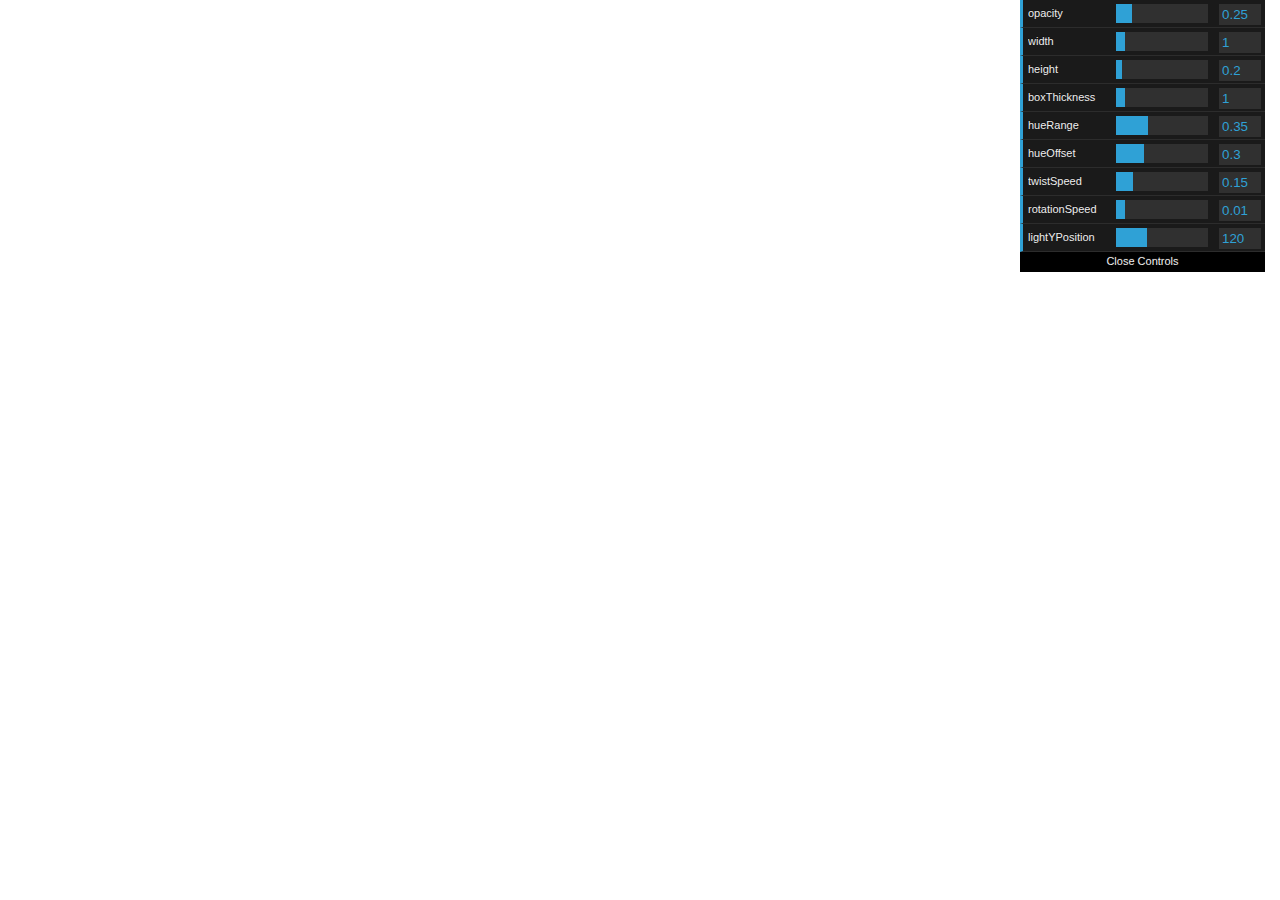
==== index.html @ 45720277 "use data from time series endpoint; move main application logic out into its own file" ====
<html>
	<head>
		<title>three-fun</title>
		<style>
			body { margin: 0; }
			canvas { width: 100%; height: 100% }
		</style>
	</head>
	<body>
		<script src="js/EventEmitter.min.js"></script>
		<script src="js/three.js"></script>
		<script src="js/dat.gui.js"></script>
		<script src="js/params.js"></script>
		<script src="js/OrbitControls.js"></script>
		<script src="js/gfx.js"></script>
		<script src="js/data.js"></script>
		<script src="js/main.js"></script>
	</body>
</html>
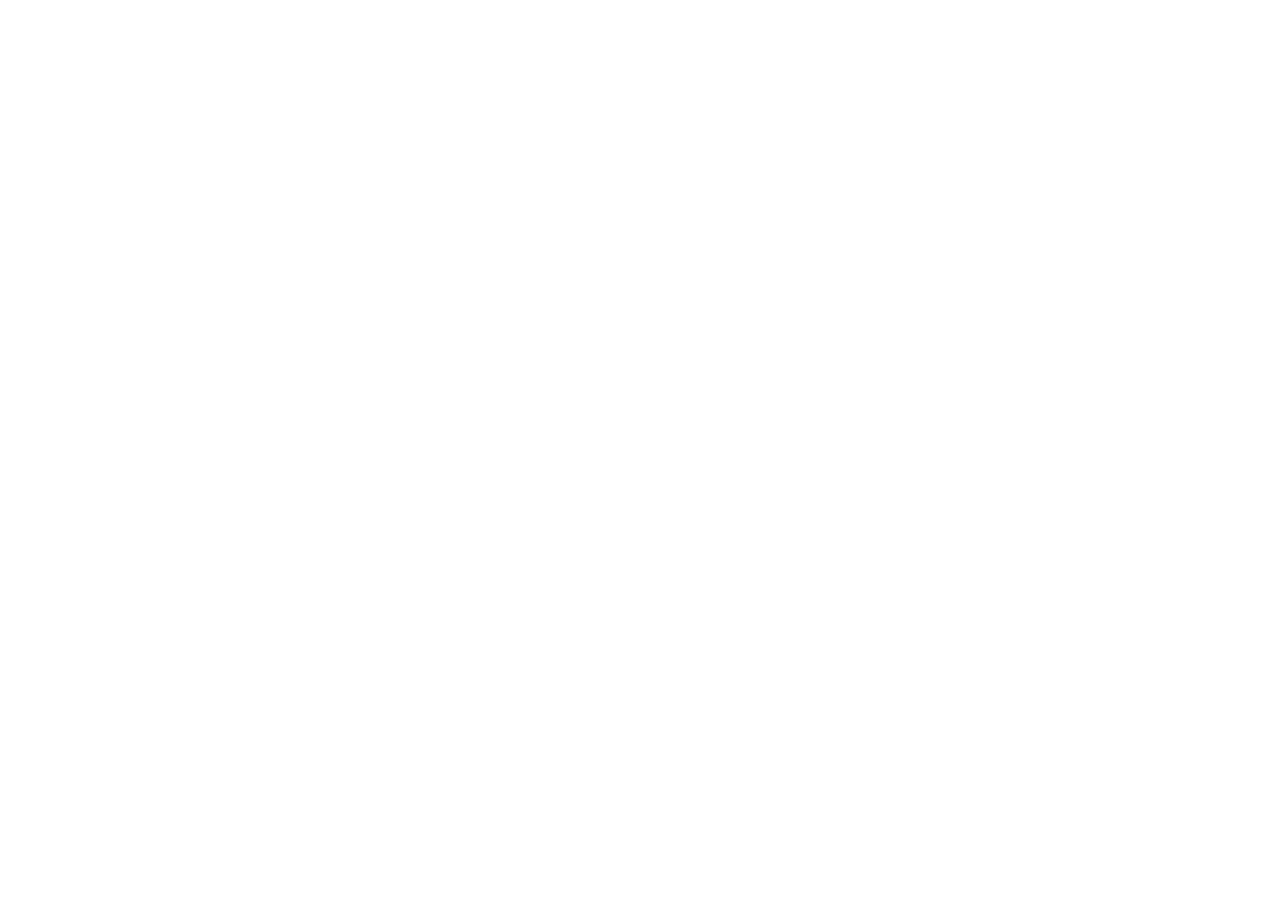
==== commit e271d85d: "add ticker values for x and y axis" ====
--- a/index.html
+++ b/index.html
@@ -12,6 +12,8 @@
 		<script src="js/dat.gui.js"></script>
 		<script src="js/params.js"></script>
 		<script src="js/OrbitControls.js"></script>
+		<script src="js/fonts/optimer_regular.typeface.js"></script>
+		<script src="js/fonts/optimer_bold.typeface.js"></script>
 		<script src="js/gfx.js"></script>
 		<script src="js/data.js"></script>
 		<script src="js/main.js"></script>
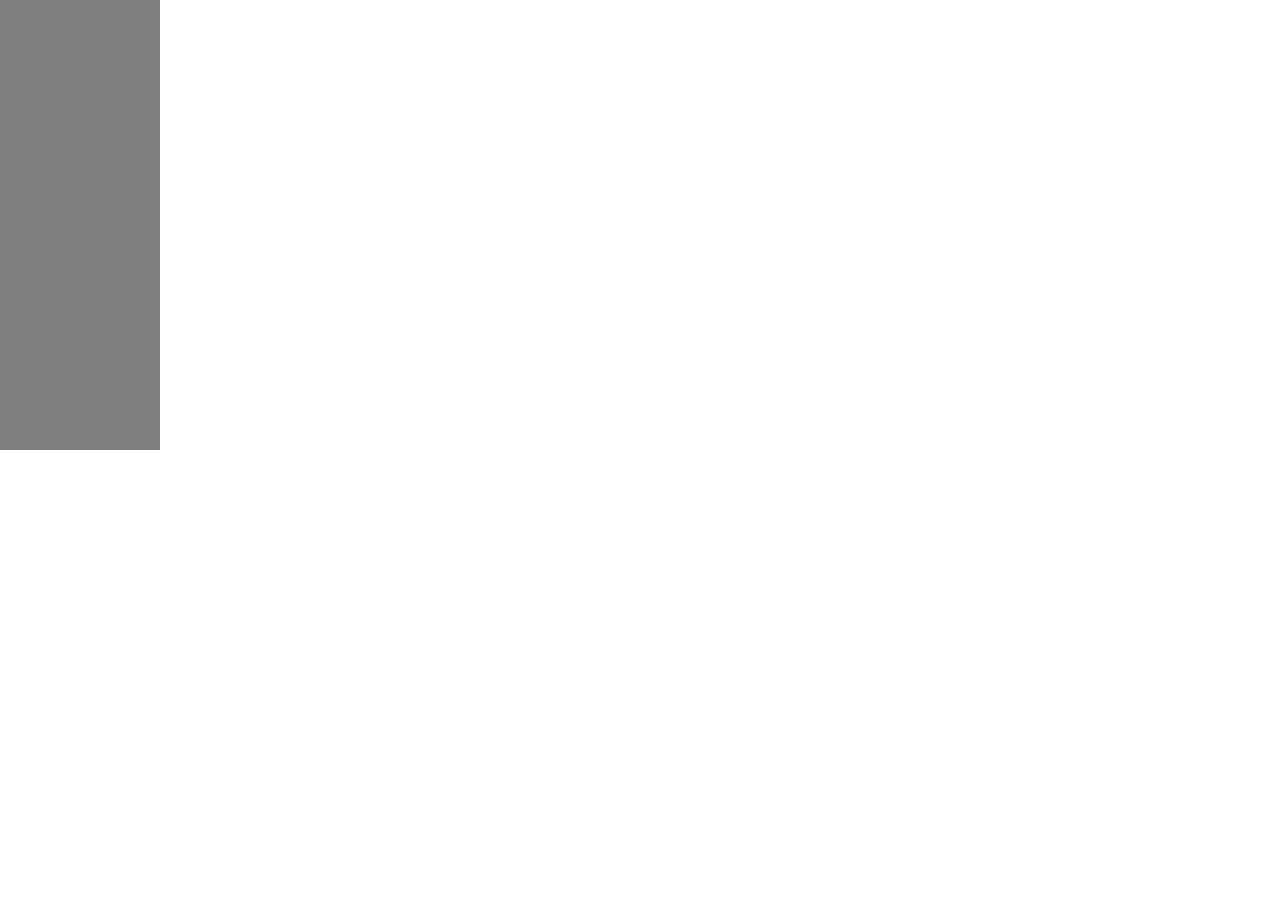
==== commit 95c6d3b9: "move js libs to lib folder" ====
--- a/index.html
+++ b/index.html
@@ -2,20 +2,40 @@
 	<head>
 		<title>three-fun</title>
 		<style>
-			body { margin: 0; }
+			body { margin: 0; position: relative; }
 			canvas { width: 100%; height: 100% }
+			.tagView { color: #FFFFFF; }
+			#tag-selection-overlay { position: absolute; top: 0; left: 0; width: 160; height: 50%; vertical-align: middle; z-index: 10; background-color: rgba(0,0,0,0.5);}
 		</style>
 	</head>
 	<body>
-		<script src="js/EventEmitter.min.js"></script>
-		<script src="js/three.js"></script>
-		<script src="js/dat.gui.js"></script>
-		<script src="js/params.js"></script>
-		<script src="js/OrbitControls.js"></script>
+		<script src="js/lib/jquery-2.1.4.js"></script>
+		<script src="js/lib/underscore.js"></script>
+		<script src="js/lib/backbone.js"></script>
+		<script src="js/lib/EventEmitter.min.js"></script>
+		<script src="js/lib/three.js"></script>
+		<script src="js/lib/dat.gui.js"></script>
+		<script src="js/lib/OrbitControls.js"></script>
+		
+    <script src="js/params.js"></script>
 		<script src="js/fonts/optimer_regular.typeface.js"></script>
 		<script src="js/fonts/optimer_bold.typeface.js"></script>
 		<script src="js/gfx.js"></script>
+
+		<div id="tag-selection-overlay">
+			<div class="tag-selection-list"></div>
+		</div>
+
+		<script type="text/template" id="tag-list-item-tmpl">
+		  <div style="display:inline-block">
+		    <input type="checkbox" id="checkbox_<%=name%>" />
+        <label for="checkbox_<%=name%>"><%=name%></label>
+      </div>
+		</script>
+
+		<script src="js/tag-selection.js"></script>
 		<script src="js/data.js"></script>
 		<script src="js/main.js"></script>
+
 	</body>
-</html>+</html>
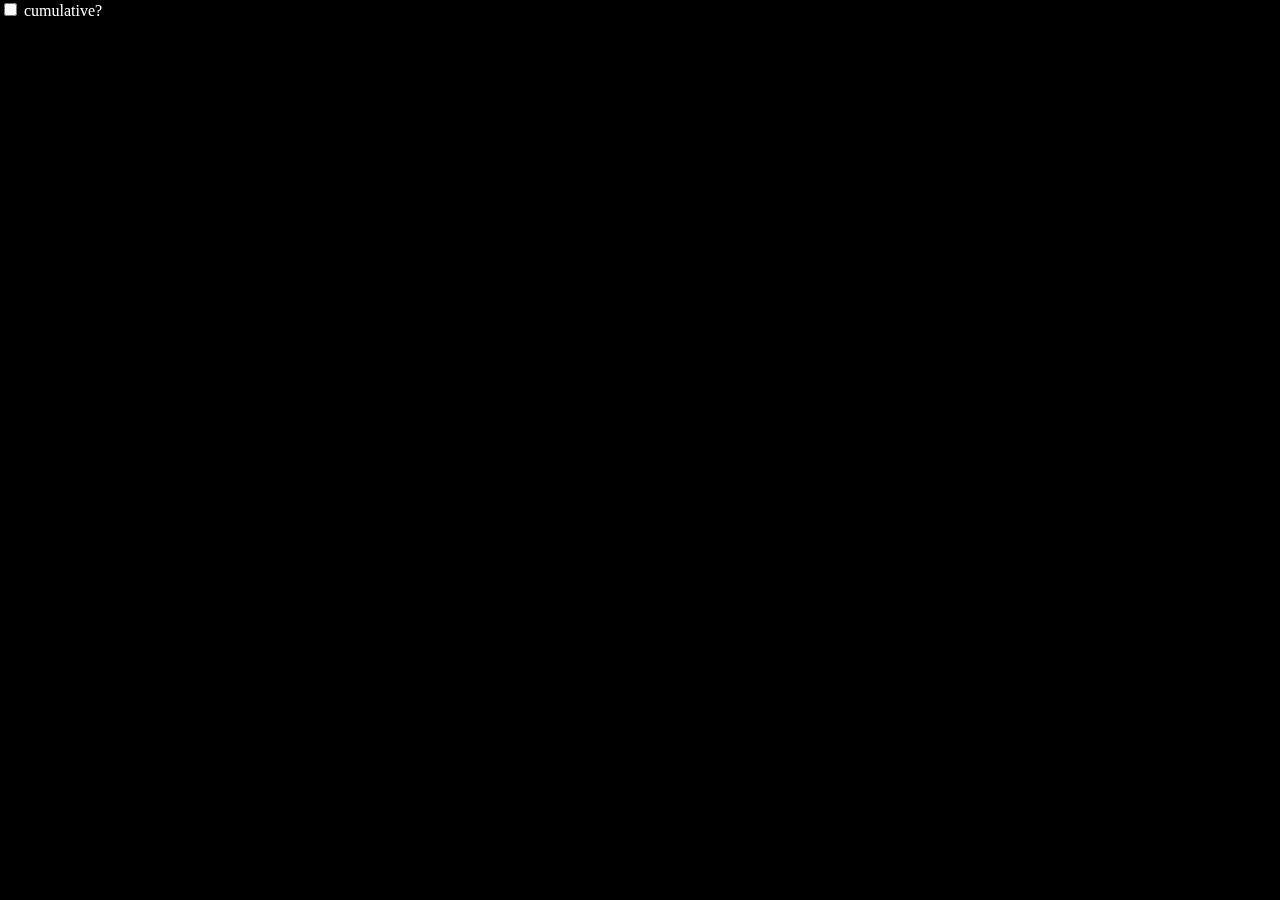
==== commit 95cca0ce: "wrap three.js logic in a backbone view, provide a model for basic params, cleanup, refactor, and pro" ====
--- a/index.html
+++ b/index.html
@@ -5,14 +5,14 @@
 			body { margin: 0; position: relative; }
 			canvas { width: 100%; height: 100% }
 			.tagView { color: #FFFFFF; }
-			#tag-selection-overlay { position: absolute; top: 0; left: 0; width: 160; height: 50%; vertical-align: middle; z-index: 10; background-color: rgba(0,0,0,0.5);}
+      .options { display:inline-block; margin-bottom: 20px; color: #FFFFFF; }
+			#tag-selection-overlay { position: absolute; top: 0; left: 0; width: 160; height: 100%; vertical-align: middle; z-index: 10; background-color: rgba(0,0,0,0.5);}
 		</style>
 	</head>
 	<body>
 		<script src="js/lib/jquery-2.1.4.js"></script>
 		<script src="js/lib/underscore.js"></script>
 		<script src="js/lib/backbone.js"></script>
-		<script src="js/lib/EventEmitter.min.js"></script>
 		<script src="js/lib/three.js"></script>
 		<script src="js/lib/dat.gui.js"></script>
 		<script src="js/lib/OrbitControls.js"></script>
@@ -20,22 +20,27 @@
     <script src="js/params.js"></script>
 		<script src="js/fonts/optimer_regular.typeface.js"></script>
 		<script src="js/fonts/optimer_bold.typeface.js"></script>
-		<script src="js/gfx.js"></script>
 
 		<div id="tag-selection-overlay">
-			<div class="tag-selection-list"></div>
+
+      <div class="options">
+        <input type="checkbox" id="cumulative_bool" />
+        <label for="cumulative_bool">cumulative?</label>
+      </div>
+
+      <div class="tag-selection-list"></div>
 		</div>
 
 		<script type="text/template" id="tag-list-item-tmpl">
 		  <div style="display:inline-block">
-		    <input type="checkbox" id="checkbox_<%=name%>" />
+        <input type="checkbox" id="checkbox_<%=name%> checked="<%=checked%>" />
         <label for="checkbox_<%=name%>"><%=name%></label>
       </div>
 		</script>
 
-		<script src="js/tag-selection.js"></script>
-		<script src="js/data.js"></script>
+    <script src="js/tag-selection.js"></script>
+    <script src="js/models/VizModel.js"></script>
+		<script src="js/viz.js"></script>
 		<script src="js/main.js"></script>
-
 	</body>
 </html>
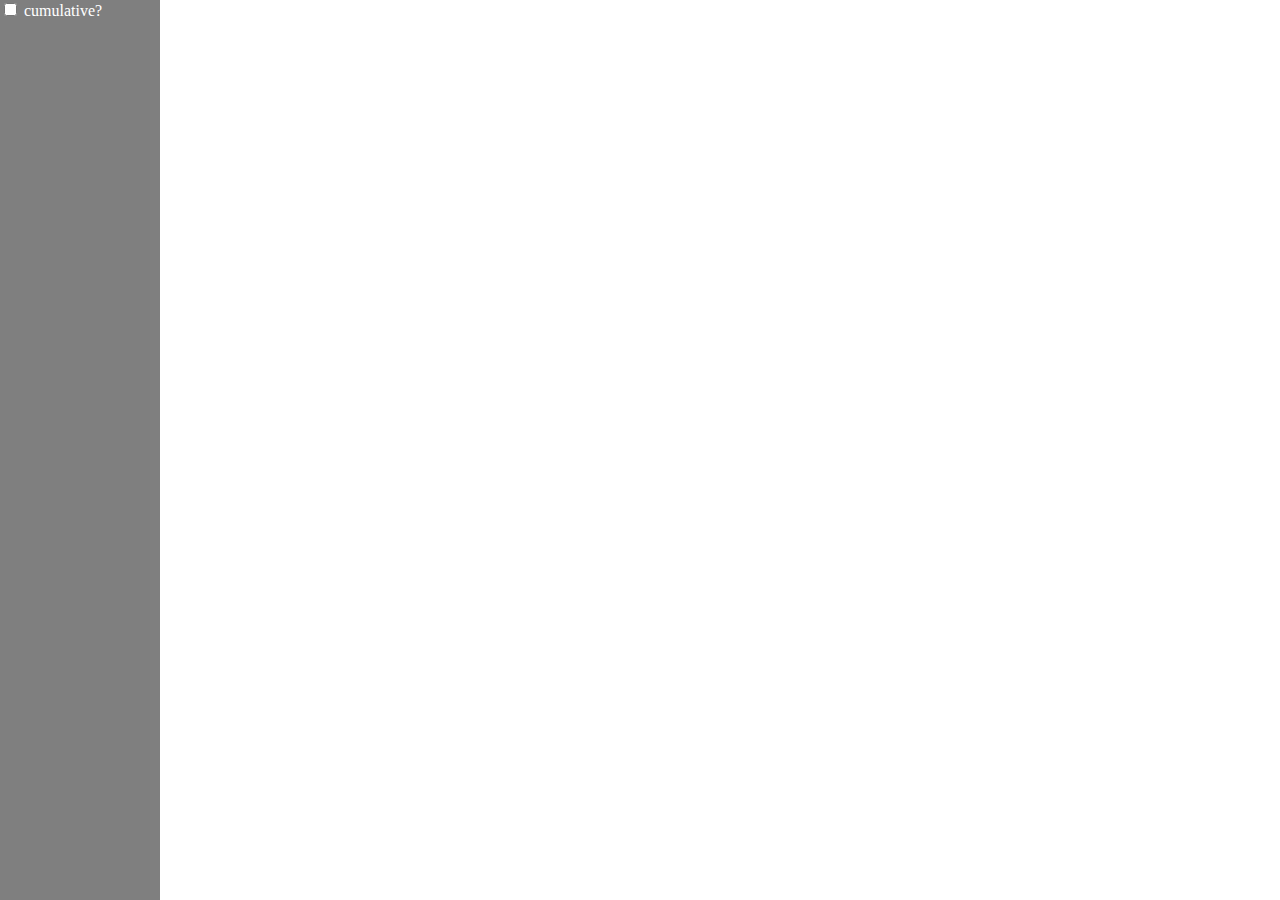
==== commit 70f664da: "cleanup tags selection checkbox template" ====
--- a/index.html
+++ b/index.html
@@ -7,40 +7,34 @@
 			.tagView { color: #FFFFFF; }
       .options { display:inline-block; margin-bottom: 20px; color: #FFFFFF; }
 			#tag-selection-overlay { position: absolute; top: 0; left: 0; width: 160; height: 100%; vertical-align: middle; z-index: 10; background-color: rgba(0,0,0,0.5);}
+			#overlay { position: absolute; top: 0; right: 0; width: 160; height: 20%; z-index: 10; background-color: rgba(0,0,0,0.5); color: #ffffff}
 		</style>
 	</head>
 	<body>
-		<script src="js/lib/jquery-2.1.4.js"></script>
-		<script src="js/lib/underscore.js"></script>
-		<script src="js/lib/backbone.js"></script>
 		<script src="js/lib/three.js"></script>
 		<script src="js/lib/dat.gui.js"></script>
 		<script src="js/lib/OrbitControls.js"></script>
 		
     <script src="js/params.js"></script>
-		<script src="js/fonts/optimer_regular.typeface.js"></script>
-		<script src="js/fonts/optimer_bold.typeface.js"></script>
-
-		<div id="tag-selection-overlay">
-
+ 
+		<script type="text/template" id="tag-list-item-tmpl">
+		  <div style="display:inline-block">
+        <input type="checkbox" id="checkbox_<%=name%>" checked="<%=checked%>"/>
+        <label for="checkbox_<%=name%>"><%=name%></label>
+      </div>
+		</script>
+    
+    <div id="tag-selection-overlay">
       <div class="options">
         <input type="checkbox" id="cumulative_bool" />
         <label for="cumulative_bool">cumulative?</label>
       </div>
 
       <div class="tag-selection-list"></div>
-		</div>
+    </div>
+      
+    <div id="viz"></div>
 
-		<script type="text/template" id="tag-list-item-tmpl">
-		  <div style="display:inline-block">
-        <input type="checkbox" id="checkbox_<%=name%> checked="<%=checked%>" />
-        <label for="checkbox_<%=name%>"><%=name%></label>
-      </div>
-		</script>
-
-    <script src="js/tag-selection.js"></script>
-    <script src="js/models/VizModel.js"></script>
-		<script src="js/viz.js"></script>
-		<script src="js/main.js"></script>
+    <script data-main="js/main" src="js/lib/require.min.js"></script>
 	</body>
 </html>
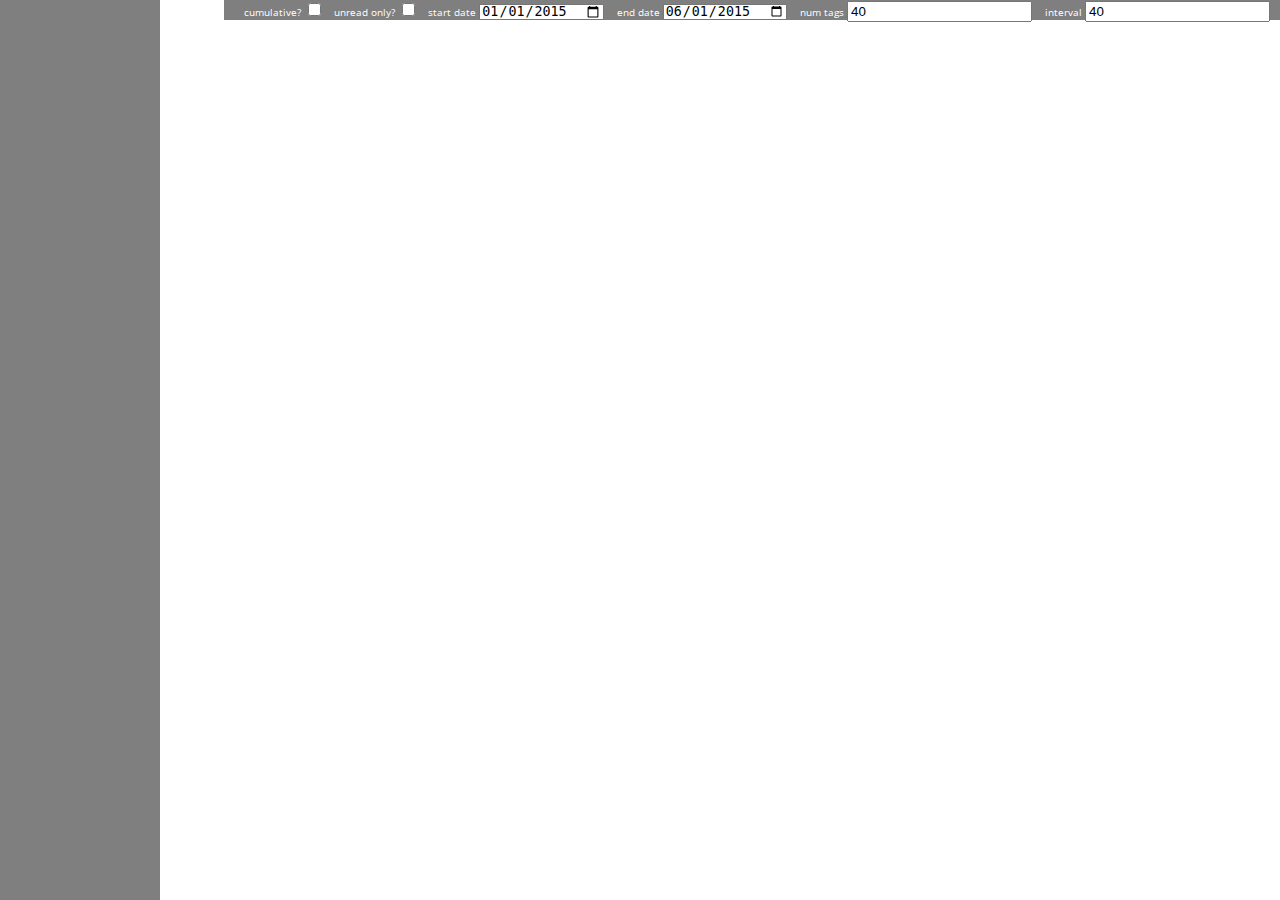
==== commit 1568c4c2: "silly attempt to add a selectable tag list and stylize - will rebuild this with better tech now that" ====
--- a/index.html
+++ b/index.html
@@ -1,14 +1,8 @@
 <html>
 	<head>
-		<title>three-fun</title>
-		<style>
-			body { margin: 0; position: relative; }
-			canvas { width: 100%; height: 100% }
-			.tagView { color: #FFFFFF; }
-      .options { display:inline-block; margin-bottom: 20px; color: #FFFFFF; }
-			#tag-selection-overlay { position: absolute; top: 0; left: 0; width: 160; height: 100%; vertical-align: middle; z-index: 10; background-color: rgba(0,0,0,0.5);}
-			#overlay { position: absolute; top: 0; right: 0; width: 160; height: 20%; z-index: 10; background-color: rgba(0,0,0,0.5); color: #ffffff}
-		</style>
+		<title>Pinboard Visualizer</title>
+    <link href='http://fonts.googleapis.com/css?family=Open+Sans' rel='stylesheet' type='text/css'>
+    <link href='stylesheet.css' rel='stylesheet' type='text/css'>
 	</head>
 	<body>
 		<script src="js/lib/three.js"></script>
@@ -23,17 +17,34 @@
         <label for="checkbox_<%=name%>"><%=name%></label>
       </div>
 		</script>
-    
-    <div id="tag-selection-overlay">
-      <div class="options">
-        <input type="checkbox" id="cumulative_bool" />
-        <label for="cumulative_bool">cumulative?</label>
+   
+    <div id="viz"></div>
+
+    <div id="overlays">
+      <div id="tag-selection-overlay">
+        <div class="tag-selection-list"></div>
       </div>
 
-      <div class="tag-selection-list"></div>
+      <div id="data-options-overlay" contenteditable="true">
+        <label for="cumulative_bool">cumulative?</label>
+        <input type="checkbox" id="cumulative_bool" />
+
+        <label for="unread_bool">unread only?</label>
+        <input type="checkbox" id="unread_bool" />
+
+        <label for="start_date">start date</label>
+        <input type="date" id="start_date" value="2015-01-01" />
+        
+        <label for="end_date">end date</label>
+        <input type="date" id="end_date" value="2015-06-01" />
+        
+        <label for="numberOfTags">num tags</label>
+        <input type="number" id="numberOfTags" value="40" />
+
+        <label for="interval">interval</label>
+        <input type="number" id="interval" value="40" />
+      </div> 
     </div>
-      
-    <div id="viz"></div>
 
     <script data-main="js/main" src="js/lib/require.min.js"></script>
 	</body>
--- a/stylesheet.css
+++ b/stylesheet.css
@@ -0,0 +1,79 @@
+body { 
+  margin: 0; 
+  position: relative; 
+}
+
+canvas { 
+  width: 100%; 
+  height: 100%;
+  z-index: 0;
+}
+
+#viz { 
+  margin: 0; 
+  position: relative; 
+  top: 0; 
+  left: 0; 
+  height: 0; 
+  width: 0; 
+  z-index: 5 
+}
+
+#overlays { 
+  margin: 0; 
+  position: relative; 
+  z-index: 20; 
+  width: 100%; 
+  height: 100%; 
+  font-family: 'Open Sans', sans-serif;
+}
+
+#tag-selection-overlay { 
+  position: absolute; 
+  top: 0; left: 0; 
+  width: 160; height: 100%; 
+  vertical-align: middle; 
+  z-index: 30; 
+  background-color: rgba(0,0,0,0.5); 
+  font-family: 'Open Sans', sans-serif;
+  font-size: 10px;
+}
+
+.tagView { 
+  color: #FFFFFF; 
+  font-family: 'Open Sans', sans-serif; 
+  font-size: 10px;
+}
+
+#data-options-overlay { 
+  position: absolute;
+  width: auto; 
+  height: 20px;
+  right: 0px;
+  padding-left: 20px;
+  text-align: right;
+  /*
+  margin-left: auto; 
+  margin-right: auto; 
+  display:block; 
+  */
+  z-index: 30; 
+  background-color: rgba(0,0,0,0.5); 
+  color: #FFFFFF; 
+  font-family: 'Open Sans', sans-serif;
+  font-size: 10px;
+}
+
+input {
+  margin-right: 10px;
+}
+
+input[type=date] {
+  padding: 0px;
+  height: 16px;
+}
+
+input[type=text] {
+  padding: 0px;
+  width: 20px;
+}
